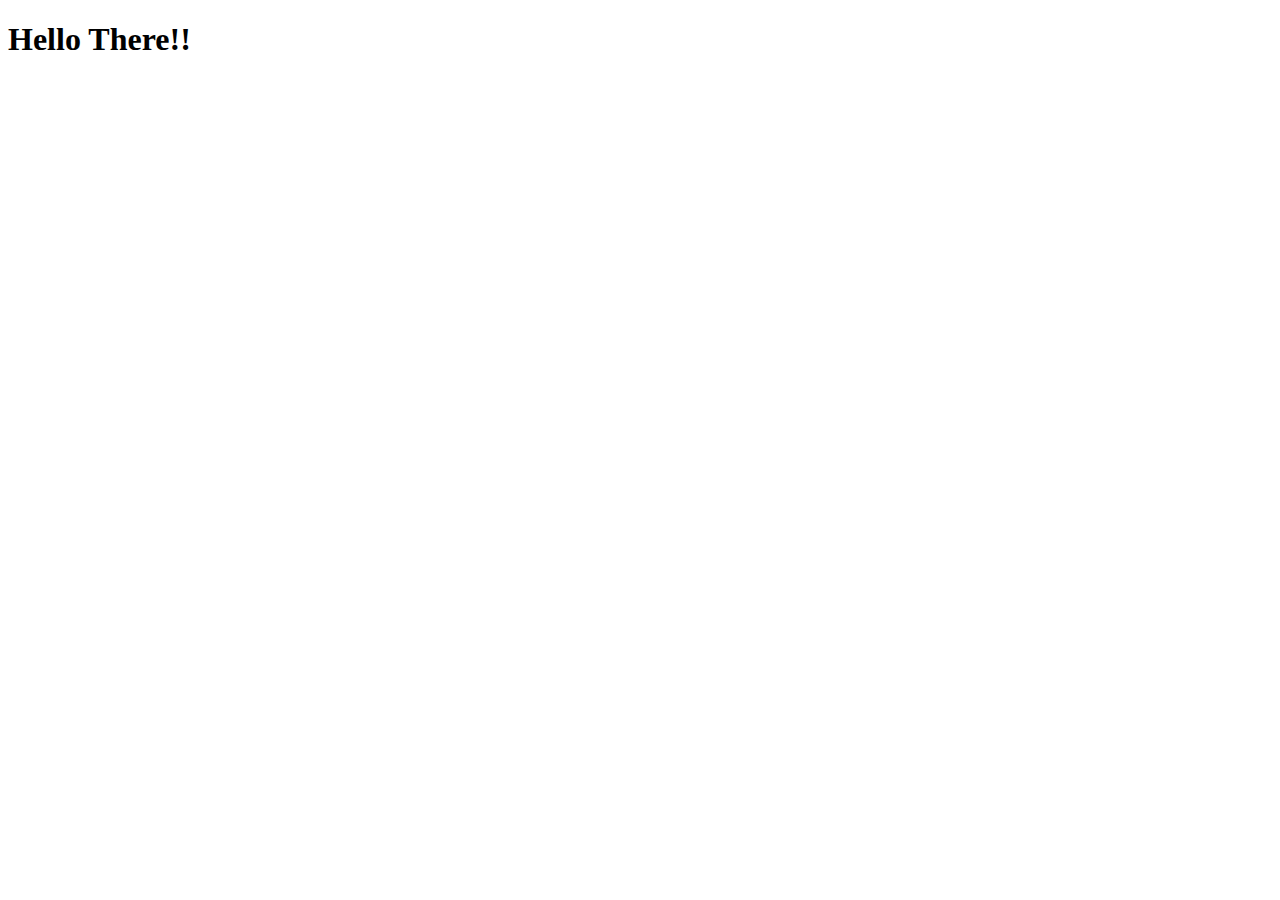
==== index.html @ bf6c8ce3 "created diploying page index.html" ====
<!DOCTYPE html>
<html lang="en">
<head>
    <meta charset="UTF-8">
    <meta http-equiv="X-UA-Compatible" content="IE=edge">
    <meta name="viewport" content="width=device-width, initial-scale=1.0">
    <title>All sites list</title>
</head>
<body>
    <h1>Hello There!!</h1>
</body>
</html>
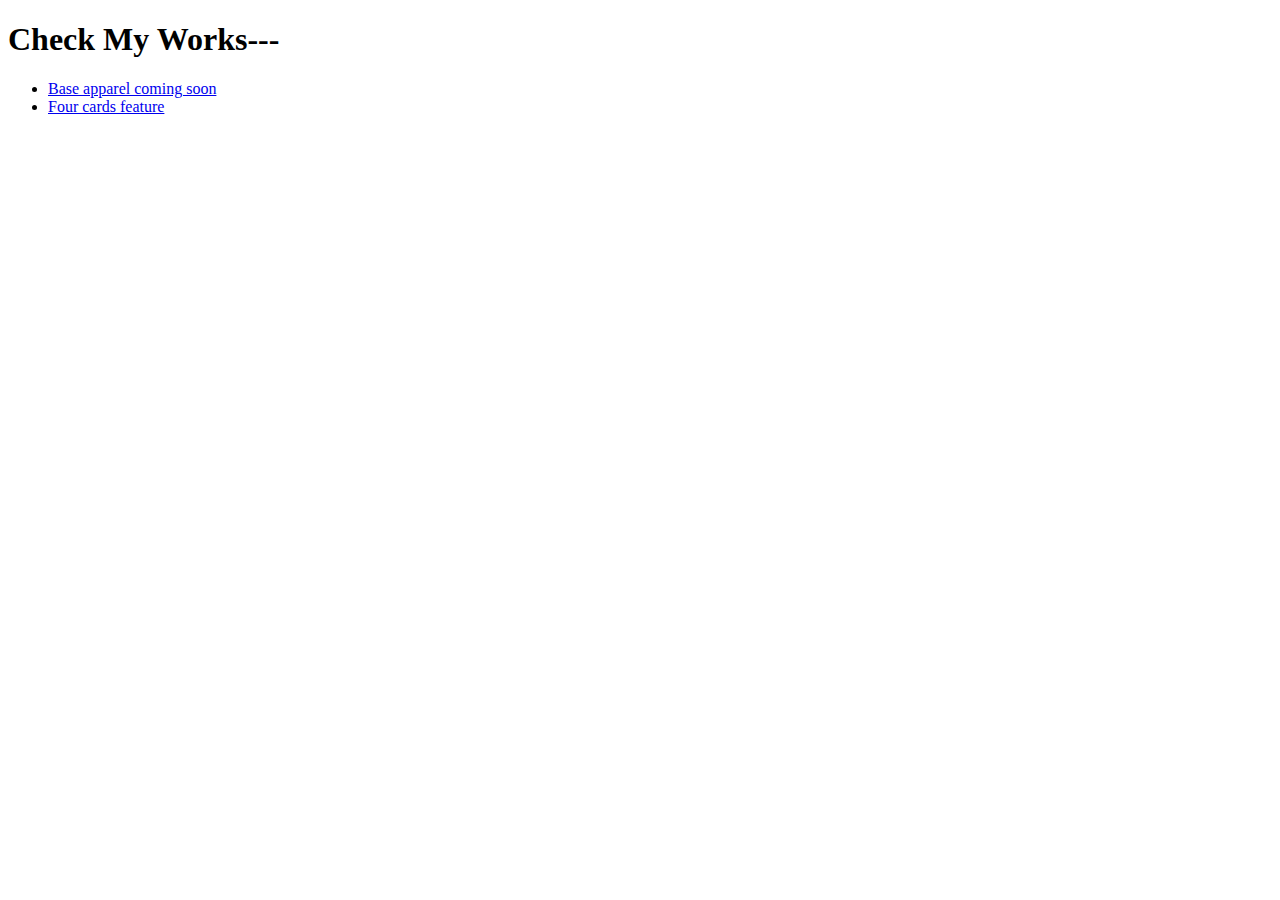
==== commit 3aeb9217: "added projects link in the page" ====
--- a/index.html
+++ b/index.html
@@ -7,6 +7,10 @@
     <title>All sites list</title>
 </head>
 <body>
-    <h1>Hello There!!</h1>
+    <h1>Check My Works---</h1>
+    <ul>
+        <li><a href="./base-apparel-coming-soon-master/index.html">Base apparel coming soon </a></li>
+        <li><a href="./four-card-feature/index.html">Four cards feature</a></li>
+    </ul>
 </body>
 </html>